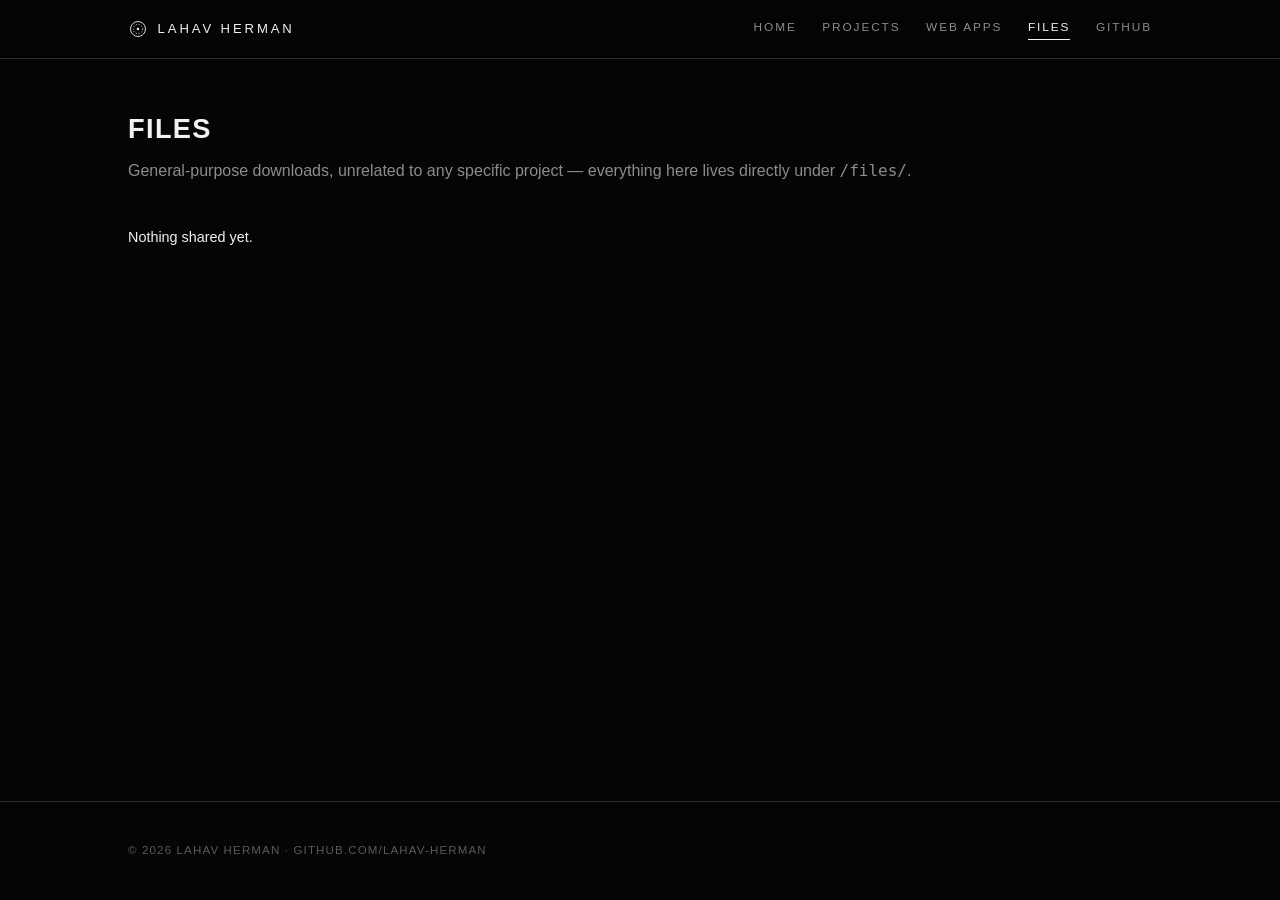
==== files.html @ 6dafbdc3 "build" ====
<!doctype html>
<html lang="en">
<head>
  <meta charset="utf-8" />
  <meta name="viewport" content="width=device-width, initial-scale=1" />
  <title>Files — Lahav Herman</title>
  <meta name="description" content="General-purpose file downloads from Lahav Herman." />
  <link rel="icon" href="assets/img/favicon.svg" type="image/svg+xml" />
  <link rel="stylesheet" href="assets/css/style.css" />
</head>
<body>
  <header class="site-header">
    <nav class="nav">
      <a class="nav-brand" href="index.html">
        <svg class="nav-mark" viewBox="0 0 32 32" aria-hidden="true">
          <circle cx="16" cy="16" r="12" fill="none" stroke="currentColor" stroke-width="1.4"/>
          <circle cx="16" cy="16" r="7.5" fill="none" stroke="currentColor" stroke-width="1.2" stroke-dasharray="2 2.4"/>
          <circle cx="16" cy="16" r="2" fill="currentColor"/>
        </svg>
        Lahav Herman
      </a>
      <div class="nav-links">
        <a href="index.html">Home</a>
        <a href="index.html#projects">Projects</a>
        <a href="index.html#apps">Web Apps</a>
        <a href="files.html">Files</a>
        <a href="https://github.com/lahav-herman" target="_blank" rel="noopener">GitHub</a>
      </div>
    </nav>
  </header>

  <main>
    <div class="page-head">
      <h1>Files</h1>
      <p class="page-tag">
        General-purpose downloads, unrelated to any specific project — everything here lives
        directly under <code>/files/</code>.
      </p>
    </div>

    <ul class="file-list">
      <li><span>Nothing shared yet.</span></li>
    </ul>
  </main>

  <footer class="site-footer">
    <p>&copy; 2026 Lahav Herman &middot; <a href="https://github.com/lahav-herman" target="_blank" rel="noopener">github.com/lahav-herman</a></p>
  </footer>

  <script src="assets/js/main.js"></script>
</body>
</html>
---- assets/css/style.css ----
/* lahav-herman.github.io — shared site styles
   Monochrome, line-diagram aesthetic: thin white strokes on black,
   uppercase wide-tracked headings, orbit/node motifs. */

:root {
  --bg: #050505;
  --bg-raised: #0c0c0c;
  --bg-card: #0a0a0a;
  --border: rgba(255, 255, 255, 0.16);
  --border-strong: rgba(255, 255, 255, 0.4);
  --line: rgba(255, 255, 255, 0.55);
  --text: #f2f2f2;
  --text-dim: #8c8c8c;
  --text-faint: #5a5a5a;
  --sans: "Helvetica Neue", Arial, "Segoe UI", sans-serif;
  --mono: ui-monospace, "Cascadia Code", "Fira Code", Consolas, "SF Mono", Menlo, monospace;
}

* {
  box-sizing: border-box;
}

html, body {
  margin: 0;
  padding: 0;
}

html {
  scroll-behavior: smooth;
}

body {
  background: var(--bg);
  color: var(--text);
  font-family: var(--sans);
  line-height: 1.65;
  min-height: 100vh;
  display: flex;
  flex-direction: column;
}

a {
  color: var(--text);
  text-decoration: none;
  border-bottom: 1px solid var(--border-strong);
}

a:hover {
  color: #fff;
  border-color: #fff;
}

.card a,
.file-list a {
  border-bottom: none;
}

code, pre {
  font-family: var(--mono);
}

pre {
  background: var(--bg-raised);
  border: 1px solid var(--border);
  padding: 1rem;
  overflow-x: auto;
  font-size: 0.85rem;
  color: var(--text-dim);
}

/* ---------- Header / nav ---------- */

.site-header {
  position: sticky;
  top: 0;
  z-index: 2;
  border-bottom: 1px solid var(--border);
  background: rgba(5, 5, 5, 0.92);
  backdrop-filter: blur(4px);
}

.nav {
  width: 100%;
  margin: 0;
  display: flex;
  align-items: center;
  justify-content: space-between;
  padding: 1.1rem clamp(2rem, 10vw, 9rem);
}

.nav-brand {
  display: flex;
  align-items: center;
  gap: 0.6rem;
  font-size: 0.82rem;
  letter-spacing: 0.22em;
  text-transform: uppercase;
  color: var(--text);
  border-bottom: none;
}

.nav-mark {
  width: 20px;
  height: 20px;
  display: block;
}

.nav-links {
  display: flex;
  gap: 1.6rem;
  align-items: center;
  flex-wrap: wrap;
}

.nav-links a {
  color: var(--text-dim);
  font-size: 0.74rem;
  letter-spacing: 0.16em;
  text-transform: uppercase;
  border-bottom: 1px solid transparent;
  padding-bottom: 2px;
}

.nav-links a:hover,
.nav-links a.active {
  color: var(--text);
  border-color: var(--text);
}

/* ---------- Layout ---------- */

main {
  flex: 1;
  width: 100%;
  margin: 0;
  padding: 3rem clamp(2rem, 10vw, 9rem) 4rem;
}

.site-footer {
  border-top: 1px solid var(--border);
  text-align: left;
  padding: 1.75rem clamp(2rem, 10vw, 9rem);
  color: var(--text-faint);
  font-size: 0.72rem;
  letter-spacing: 0.1em;
  text-transform: uppercase;
}

.site-footer a {
  color: var(--text-faint);
  border-bottom: 1px solid transparent;
}

.site-footer a:hover {
  color: var(--text);
  border-color: var(--text-faint);
}

/* ---------- Hero ---------- */

.hero {
  display: grid;
  grid-template-columns: 1.1fr 1fr;
  gap: 2rem;
  align-items: center;
  padding: 2rem 0 1rem;
}

.hero-copy .hero-tag {
  font-family: var(--mono);
  color: var(--text-faint);
  font-size: 0.78rem;
  letter-spacing: 0.08em;
  margin: 0 0 1.1rem;
}

.hero-copy h1 {
  font-size: clamp(2rem, 5vw, 3rem);
  letter-spacing: 0.06em;
  text-transform: uppercase;
  margin: 0 0 0.9rem;
  font-weight: 600;
}

.hero-rule {
  display: block;
  width: 64px;
  height: 1px;
  background: var(--text);
  margin: 0 0 1.4rem;
}

.cursor {
  display: inline-block;
  width: 0.5ch;
  background: var(--text);
  margin-left: 2px;
  animation: blink 1.1s steps(1) infinite;
}

@keyframes blink {
  0%, 49% { opacity: 1; }
  50%, 100% { opacity: 0; }
}

.hero-copy p {
  color: var(--text-dim);
  max-width: 48ch;
  font-size: 0.98rem;
}

.hero-links {
  margin-top: 1.6rem;
  display: flex;
  gap: 0.9rem;
  flex-wrap: wrap;
}

.hero-mark {
  position: relative;
  width: 100%;
  max-width: 420px;
  aspect-ratio: 1 / 1.08;
}

.mark-word {
  position: absolute;
  height: auto;
  transition: top 0.35s ease, left 0.35s ease, width 0.35s ease, filter 0.35s ease, z-index 0.35s;
}

/*
 * LAHAV.svg and HERMAN.svg don't fill their own viewBox by the same amount
 * (LAHAV's linework fills ~88% of its box, HERMAN's only ~72%), so equal
 * `width` values render visibly different ink sizes. Each word gets its own
 * width per slot, scaled so the actual drawn marks end up the same size.
 */

.mark-lahav {
  top: 18%;
  left: 0;
  width: 70%;
  z-index: 2;
  filter: brightness(1);
}

.mark-herman {
  top: 0;
  left: 49%;
  width: 51%;
  z-index: 1;
  filter: brightness(0.5);
}

.hero-mark.swapped .mark-lahav {
  top: 0;
  left: 58%;
  width: 42%;
  z-index: 1;
  filter: brightness(0.5);
}

.hero-mark.swapped .mark-herman {
  top: 10%;
  left: 0;
  width: 85%;
  z-index: 2;
  filter: brightness(1);
}

.mark-hit-zone {
  position: absolute;
  top: 0;
  right: 0;
  width: 50%;
  height: 50%;
  z-index: 3;
  cursor: pointer;
}

/* ---------- Buttons ---------- */

.btn {
  display: inline-block;
  font-family: var(--mono);
  font-size: 0.74rem;
  letter-spacing: 0.1em;
  text-transform: uppercase;
  padding: 0.65rem 1.2rem;
  border: 1px solid var(--border-strong);
  color: var(--text);
  background: transparent;
  border-bottom: 1px solid var(--border-strong);
  transition: background 0.15s, color 0.15s;
}

.btn:hover {
  background: var(--text);
  color: var(--bg);
  border-color: var(--text);
}

.btn.primary {
  border-color: var(--text);
}

/* ---------- Section headings ---------- */

.section {
  margin-top: 4rem;
  scroll-margin-top: 6.5rem;
}

.section-head {
  display: flex;
  align-items: baseline;
  justify-content: space-between;
  gap: 1rem;
  margin-bottom: 0.4rem;
  flex-wrap: wrap;
  border-bottom: 1px solid var(--border);
  padding-bottom: 0.9rem;
}

.section-head h2 {
  margin: 0;
  font-size: 0.85rem;
  letter-spacing: 0.22em;
  text-transform: uppercase;
  color: var(--text);
}

.section-head .index {
  color: var(--text-faint);
  font-family: var(--mono);
  font-size: 0.78rem;
}

.section-note {
  color: var(--text-dim);
  font-size: 0.85rem;
  margin: 1rem 0 1.6rem;
}

/* ---------- Cards / grid ---------- */

.grid {
  display: grid;
  grid-template-columns: repeat(auto-fit, minmax(260px, 1fr));
  gap: 1px;
  background: var(--border);
  border: 1px solid var(--border);
}

.card {
  display: flex;
  flex-direction: column;
  background: var(--bg);
  padding: 1.4rem;
}

.card h3 {
  margin: 0 0 0.5rem;
  font-size: 1rem;
  letter-spacing: 0.04em;
  text-transform: uppercase;
}

.card h3 a {
  border-bottom: none;
}

.card p {
  color: var(--text-dim);
  font-size: 0.88rem;
  margin: 0 0 1rem;
  flex: 1;
}

.card-tags {
  display: flex;
  gap: 0.5rem;
  flex-wrap: wrap;
  margin-bottom: 1rem;
}

.tag {
  font-family: var(--mono);
  font-size: 0.68rem;
  color: var(--text-faint);
  border: 1px solid var(--border);
  padding: 0.15rem 0.5rem;
}

.card-links {
  display: flex;
  gap: 1rem;
  font-size: 0.78rem;
  letter-spacing: 0.04em;
  text-transform: uppercase;
}

/* ---------- Project (in-page) sections ---------- */

.project {
  padding-top: 2.5rem;
  border-top: 1px solid var(--border);
  margin-top: 2.5rem;
  scroll-margin-top: 6.5rem;
}

.project:first-of-type {
  border-top: none;
}

.project-head {
  display: flex;
  align-items: baseline;
  justify-content: space-between;
  gap: 1rem;
  flex-wrap: wrap;
}

.project-head h3 {
  margin: 0 0 0.3rem;
  font-size: 1.4rem;
  letter-spacing: 0.03em;
  text-transform: uppercase;
}

.project-tag {
  color: var(--text-dim);
  margin: 0 0 1.3rem;
  font-size: 0.95rem;
}

.info-table {
  width: 100%;
  border-collapse: collapse;
  margin: 1.2rem 0 1.5rem;
  font-size: 0.84rem;
}

.info-table th, .info-table td {
  text-align: left;
  padding: 0.5rem 0.8rem 0.5rem 0;
  border-bottom: 1px solid var(--border);
  vertical-align: top;
}

.info-table th {
  color: var(--text-faint);
  font-family: var(--mono);
  font-weight: 400;
  text-transform: uppercase;
  font-size: 0.72rem;
  letter-spacing: 0.06em;
  white-space: nowrap;
  width: 1%;
}

.callout {
  border: 1px solid var(--border);
  border-left: 2px solid var(--text);
  background: var(--bg-raised);
  padding: 1rem 1.2rem;
  font-size: 0.86rem;
  color: var(--text-dim);
  margin: 1.3rem 0;
}

.files-box {
  border: 1px dashed var(--border);
  padding: 1rem 1.2rem;
  margin-top: 1.5rem;
  font-size: 0.86rem;
  color: var(--text-dim);
}

.files-box h4 {
  margin: 0 0 0.5rem;
  font-size: 0.72rem;
  letter-spacing: 0.1em;
  text-transform: uppercase;
  color: var(--text-faint);
}

.file-list {
  list-style: none;
  margin: 0;
  padding: 0;
}

.file-list li {
  display: flex;
  justify-content: space-between;
  gap: 1rem;
  padding: 0.6rem 0;
  border-bottom: 1px solid var(--border);
  font-size: 0.9rem;
}

.file-list li:last-child {
  border-bottom: none;
}

.file-list .meta {
  color: var(--text-faint);
  font-family: var(--mono);
  font-size: 0.78rem;
  white-space: nowrap;
}

.page-head h1 {
  margin: 0 0 0.4rem;
  font-size: 1.7rem;
  letter-spacing: 0.05em;
  text-transform: uppercase;
}

.page-tag {
  color: var(--text-dim);
  margin: 0 0 2rem;
}

@media (max-width: 760px) {
  .hero {
    grid-template-columns: 1fr;
  }

  .hero-mark {
    order: -1;
    max-width: 320px;
    margin: 0;
  }
}

@media (max-width: 560px) {
  .nav {
    flex-direction: column;
    gap: 0.7rem;
    align-items: flex-start;
  }

  .nav-links {
    gap: 1rem;
  }
}
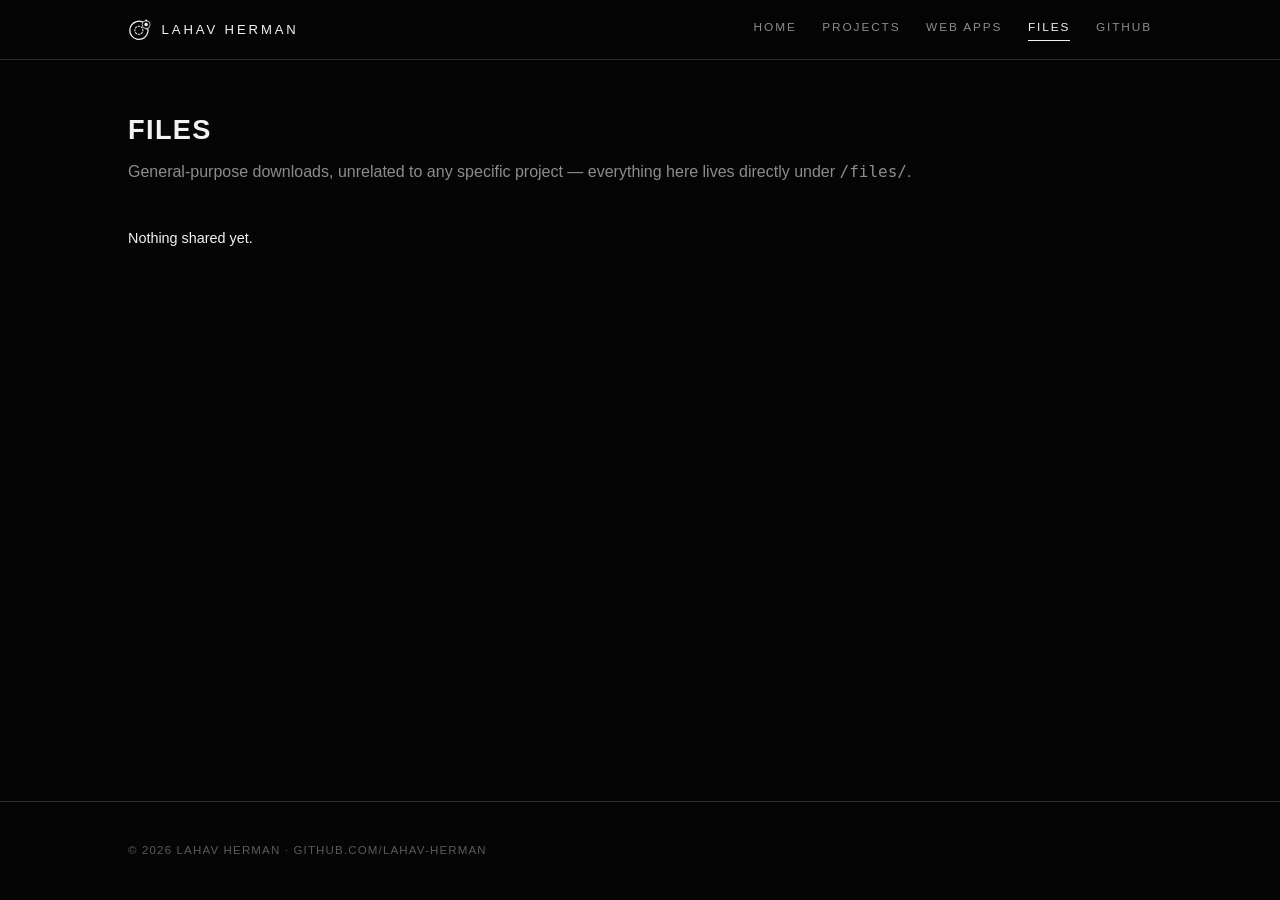
==== commit 87156b62: "deleted a project, and changed some styles" ====
--- a/files.html
+++ b/files.html
@@ -12,10 +12,13 @@
   <header class="site-header">
     <nav class="nav">
       <a class="nav-brand" href="index.html">
-        <svg class="nav-mark" viewBox="0 0 32 32" aria-hidden="true">
-          <circle cx="16" cy="16" r="12" fill="none" stroke="currentColor" stroke-width="1.4"/>
-          <circle cx="16" cy="16" r="7.5" fill="none" stroke="currentColor" stroke-width="1.2" stroke-dasharray="2 2.4"/>
-          <circle cx="16" cy="16" r="2" fill="currentColor"/>
+        <svg class="nav-mark" viewBox="44 54 520 520" fill="none" aria-hidden="true">
+          <path d="M365.335 303.423C366.427 308.946 367 314.656 367 320.5C367 326.344 366.427 332.054 365.335 337.577M352.262 271.884C345.874 262.342 337.658 254.126 328.116 247.738M296.577 234.665C291.054 233.573 285.344 233 279.5 233C273.656 233 267.946 233.573 262.423 234.665M230.884 247.738C221.342 254.126 213.126 262.342 206.738 271.884M193.665 303.423C192.573 308.946 192 314.656 192 320.5C192 326.344 192.573 332.054 193.665 337.577M206.738 369.116C213.126 378.658 221.342 386.874 230.884 393.262M262.423 406.335C267.946 407.427 273.656 408 279.5 408C285.344 408 291.054 407.427 296.577 406.335M328.116 393.262C337.658 386.874 345.874 378.658 352.262 369.116" stroke="currentColor" stroke-width="22" stroke-linecap="round"/>
+          <path d="M475.328 291.79C481.774 334.895 473.781 378.922 452.593 417.01C431.406 455.097 398.215 485.107 358.192 502.362C318.169 519.618 273.562 523.149 231.323 512.407C189.083 501.665 151.583 477.253 124.666 442.974C97.7488 408.695 82.9267 366.475 82.5091 322.892C82.0915 279.31 96.1019 236.814 122.357 202.025C148.612 167.237 185.638 142.11 227.664 130.561C269.69 119.011 314.356 121.687 354.702 138.173" stroke="currentColor" stroke-width="28" stroke-linecap="round"/>
+          <circle cx="437" cy="197" r="38" fill="currentColor"/>
+          <circle cx="437" cy="197.5" r="86" stroke="currentColor" stroke-width="16"/>
+          <circle cx="437.5" cy="110.5" r="22" fill="currentColor"/>
+          <circle cx="437" cy="288" r="16" fill="currentColor"/>
         </svg>
         Lahav Herman
       </a>
--- a/assets/css/style.css
+++ b/assets/css/style.css
@@ -100,8 +100,8 @@
 }
 
 .nav-mark {
-  width: 20px;
-  height: 20px;
+  width: 24px;
+  height: 24px;
   display: block;
 }
 
@@ -266,6 +266,48 @@
   width: 85%;
   z-index: 2;
   filter: brightness(1);
+}
+
+/* Focused (front) word — LAHAV by default, HERMAN when swapped — opens the
+   zoom view on click, so it can be looked at / read up close. */
+.hero-mark:not(.swapped) .mark-lahav,
+.hero-mark.swapped .mark-herman {
+  cursor: zoom-in;
+}
+
+.mark-zoom {
+  position: fixed;
+  inset: 0;
+  z-index: 10;
+  display: flex;
+  align-items: center;
+  justify-content: center;
+  background: rgba(5, 5, 5, 0);
+  visibility: hidden;
+  cursor: zoom-out;
+  outline: none;
+  transition: background 0.4s ease, visibility 0s 0.45s;
+}
+
+.mark-zoom.open {
+  background: rgba(5, 5, 5, 0.97);
+  visibility: visible;
+  transition: background 0.4s ease, visibility 0s;
+}
+
+.mark-zoom img {
+  width: min(88vw, 80vh);
+  height: auto;
+  transform-origin: 0 0;
+  transition: transform 0.45s cubic-bezier(0.2, 0.8, 0.2, 1);
+}
+
+@media (prefers-reduced-motion: reduce) {
+  .mark-zoom,
+  .mark-zoom.open,
+  .mark-zoom img {
+    transition: none;
+  }
 }
 
 .mark-hit-zone {
